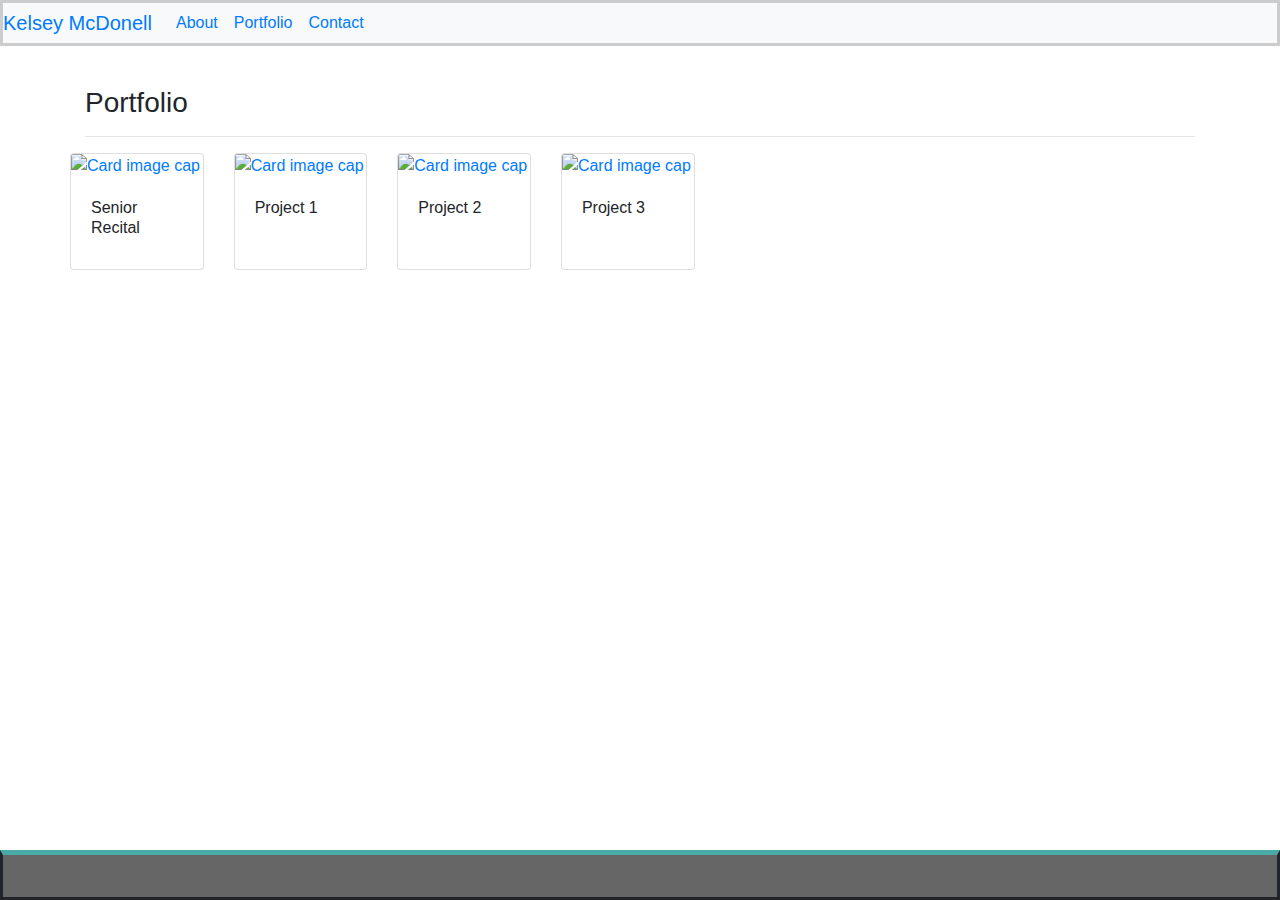
==== portfolio.html @ 2621673d "new change" ====
<!DOCTYPE html>
<html lang="en">
<head>
  <title>Bootstrap Portfolio</title>
  <meta charset="utf-8">
  <meta name="viewport" content="width=device-width, initial-scale=1">
  <link rel="stylesheet" href="https://maxcdn.bootstrapcdn.com/bootstrap/4.1.0/css/bootstrap.min.css">
  <link rel="stylesheet" href="../Bootstrap-Portfolio/assets/css/style.css">
  <script src="https://ajax.googleapis.com/ajax/libs/jquery/3.3.1/jquery.min.js"></script>
  <script src="https://cdnjs.cloudflare.com/ajax/libs/popper.js/1.14.0/umd/popper.min.js"></script>
  <script src="https://maxcdn.bootstrapcdn.com/bootstrap/4.1.0/js/bootstrap.min.js"></script>
</head>

<body >

<!-- A grey horizontal navbar that becomes vertical on small screens -->


<nav class="navbar navbar-expand-sm bg-light" style= "margin-bottom: 40px; background-color: #ffffff; border-style: solid; border-color: #cccccc; border-width: medium; padding: 0">
  <a class="navbar-brand" href="index.html">Kelsey McDonell</a>
  <!-- Links -->
  <ul class="navbar-nav">
    <li class="nav-item">
      <a class="nav-link" href="index.html" >About</a>
    </li>
    <li class="nav-item">
      <a class="nav-link" href="portfolio.html" >Portfolio</a>
    </li>
    <li class="nav-item">
      <a class="nav-link" href="contact.html" >Contact</a>
    </li>
  </ul>

</nav>


<div class="container">
        <div class="row">
                <div class="col-md-12">
                    <h3>Portfolio</h3>
                    <hr>
                </div>
      
</div>

<div class="row">
        <div class="card-deck">
                <div class="card">
                        <a target="_blank" href="https://www.youtube.com/playlist?list=PLDnbaitLFj--fxKandtLkoB6Zp9DN5kmx">      
                  <img class="card-img-top" src="../Bootstrap-Portfolio/assets/images/music.jpg" alt="Card image cap">
                        </a>
                  <div class="card-body">
                    <h6 class="card-title">Senior Recital</h6>
                    <!-- <p class="card-text">Text</p> -->
                   
                  </div>
                </div>
                <div class="card">
                  <a href="#"> 
                  <img class="card-img-top" src="../Bootstrap-Portfolio/assets/images/laptop.jpg" alt="Card image cap">
                </a> 
                  <div class="card-body">
                    <h6 class="card-title">Project 1</h6>
                    <!-- <p class="card-text">This is the text of my first project.</p> -->
                    
                  </div>
                </div>
                <div class="card">
                    <a href="#">
                  <img class="card-img-top" src="../Bootstrap-Portfolio/assets/images/robot.jpg" alt="Card image cap">
                </a>
                  <div class="card-body">
                    <h6 class="card-title">Project 2</h6>
                    <!-- <p class="card-text">This is the text of my second project.</p> -->
                    
                  </div>
                </div>
                <div class="card">
                    <a href="#">
                        <img class="card-img-top" src="../Bootstrap-Portfolio/assets/images/code.jpg" alt="Card image cap">
                    </a>
                        <div class="card-body">
                          <h6 class="card-title">Project 3</h6>
                          <!-- <p class="card-text">This is the text of my third project.</p> -->
                          
                        </div>
                      </div>
              </div>

</div>

</div>

<nav class="navbar fixed-bottom"
style="height: 50px;  border-style: solid;
border-top-width: 5px;
border-top-color:  #4aaaa5;
background-color: #666666;">

</nav>
</body>

</html>
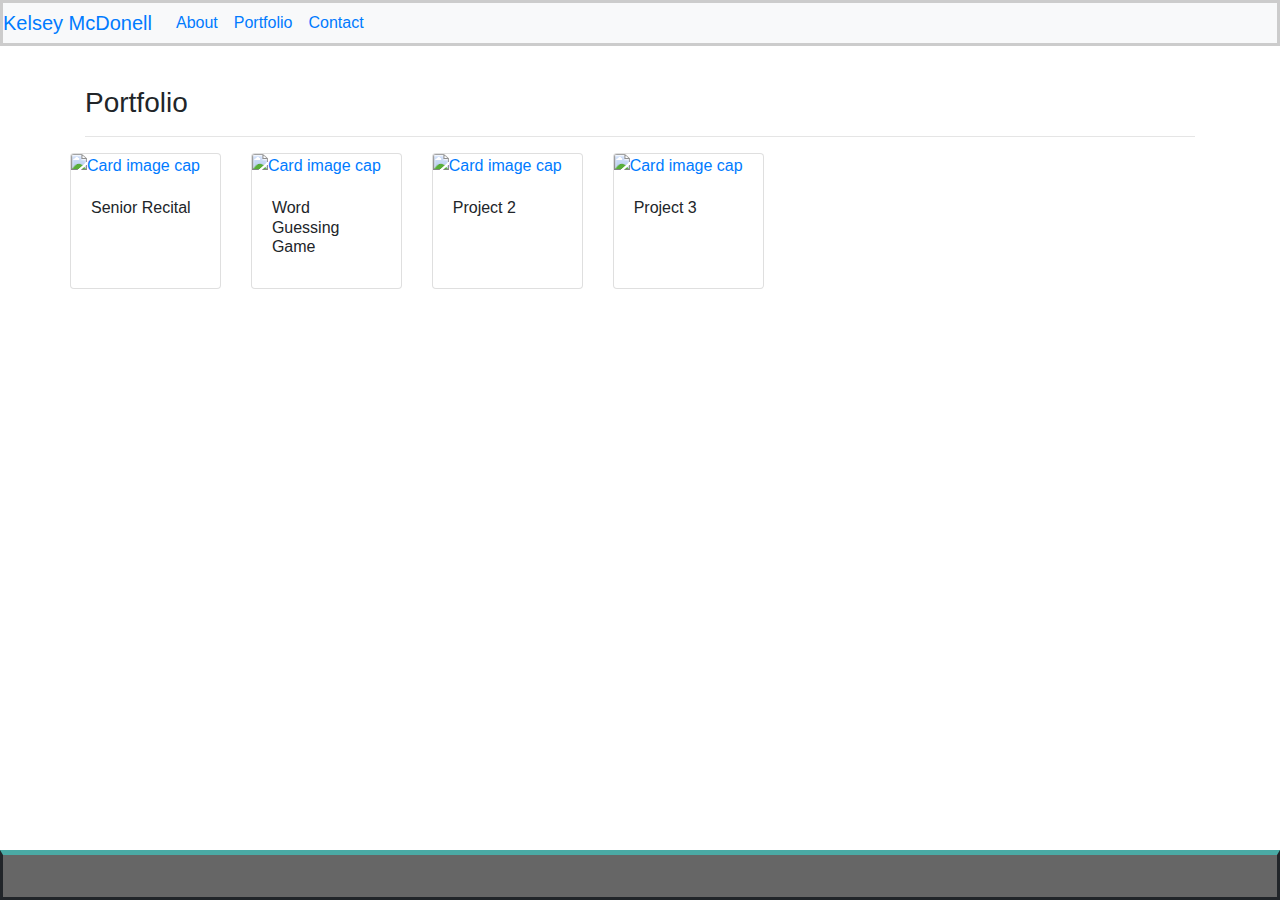
==== commit b765f20f: "Updated portfolio with link to word guessing game" ====
--- a/portfolio.html
+++ b/portfolio.html
@@ -56,11 +56,11 @@
                   </div>
                 </div>
                 <div class="card">
-                  <a href="#"> 
+                  <a href="https://kelseymcdonell.github.io/Word-Guess-Game/"> 
                   <img class="card-img-top" src="../Bootstrap-Portfolio/assets/images/laptop.jpg" alt="Card image cap">
                 </a> 
                   <div class="card-body">
-                    <h6 class="card-title">Project 1</h6>
+                    <h6 class="card-title">Word Guessing Game</h6>
                     <!-- <p class="card-text">This is the text of my first project.</p> -->
                     
                   </div>
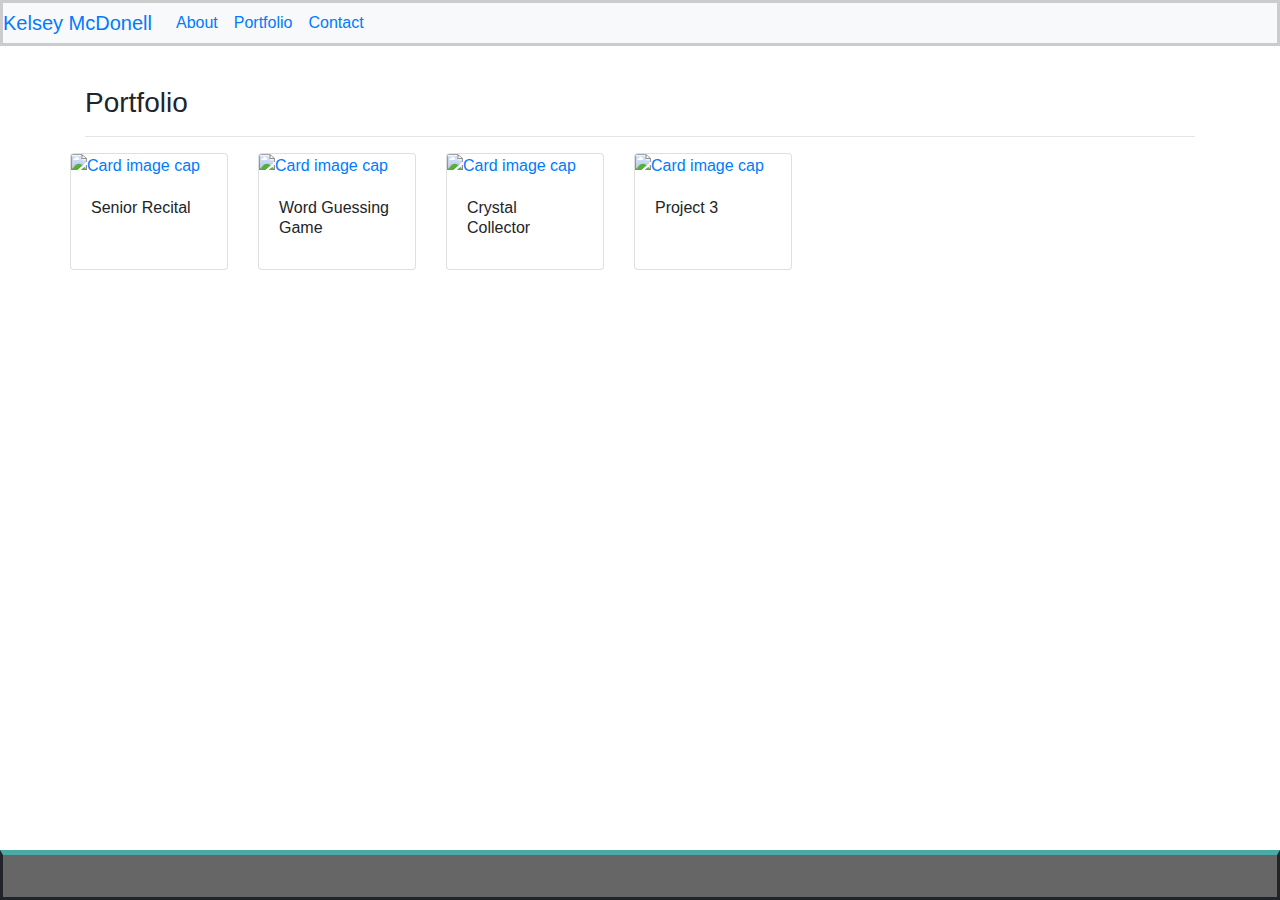
==== commit 30a1a09f: "Added crystal game" ====
--- a/portfolio.html
+++ b/portfolio.html
@@ -66,11 +66,11 @@
                   </div>
                 </div>
                 <div class="card">
-                    <a href="#">
+                    <a href="https://kelseymcdonell.github.io/Unit-4-Game/">
                   <img class="card-img-top" src="../Bootstrap-Portfolio/assets/images/robot.jpg" alt="Card image cap">
                 </a>
                   <div class="card-body">
-                    <h6 class="card-title">Project 2</h6>
+                    <h6 class="card-title">Crystal Collector</h6>
                     <!-- <p class="card-text">This is the text of my second project.</p> -->
                     
                   </div>
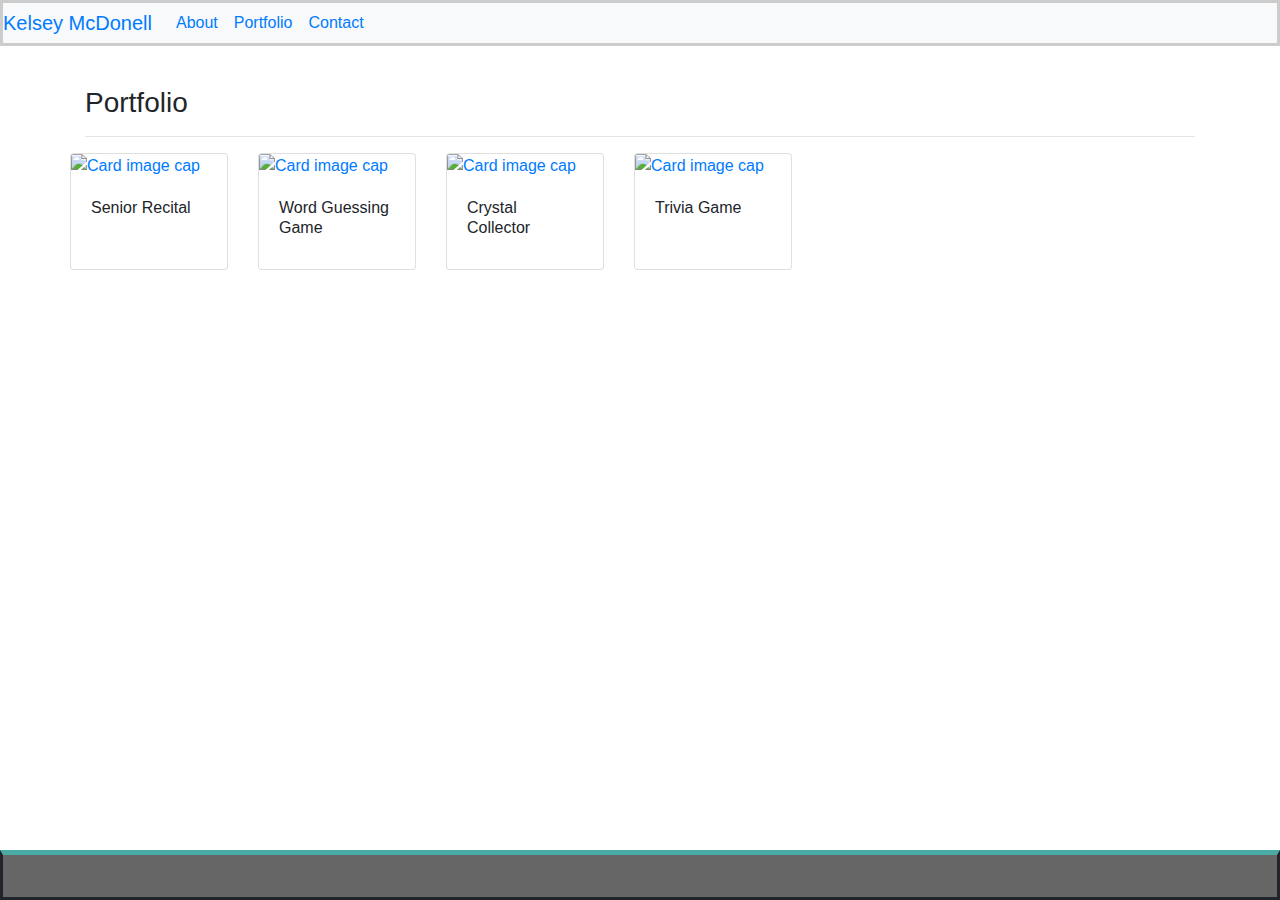
==== commit 62fa2925: "v with trivia" ====
--- a/portfolio.html
+++ b/portfolio.html
@@ -76,11 +76,11 @@
                   </div>
                 </div>
                 <div class="card">
-                    <a href="#">
+                    <a href="https://kelseymcdonell.github.io/TriviaGame/">
                         <img class="card-img-top" src="../Bootstrap-Portfolio/assets/images/code.jpg" alt="Card image cap">
                     </a>
                         <div class="card-body">
-                          <h6 class="card-title">Project 3</h6>
+                          <h6 class="card-title">Trivia Game</h6>
                           <!-- <p class="card-text">This is the text of my third project.</p> -->
                           
                         </div>
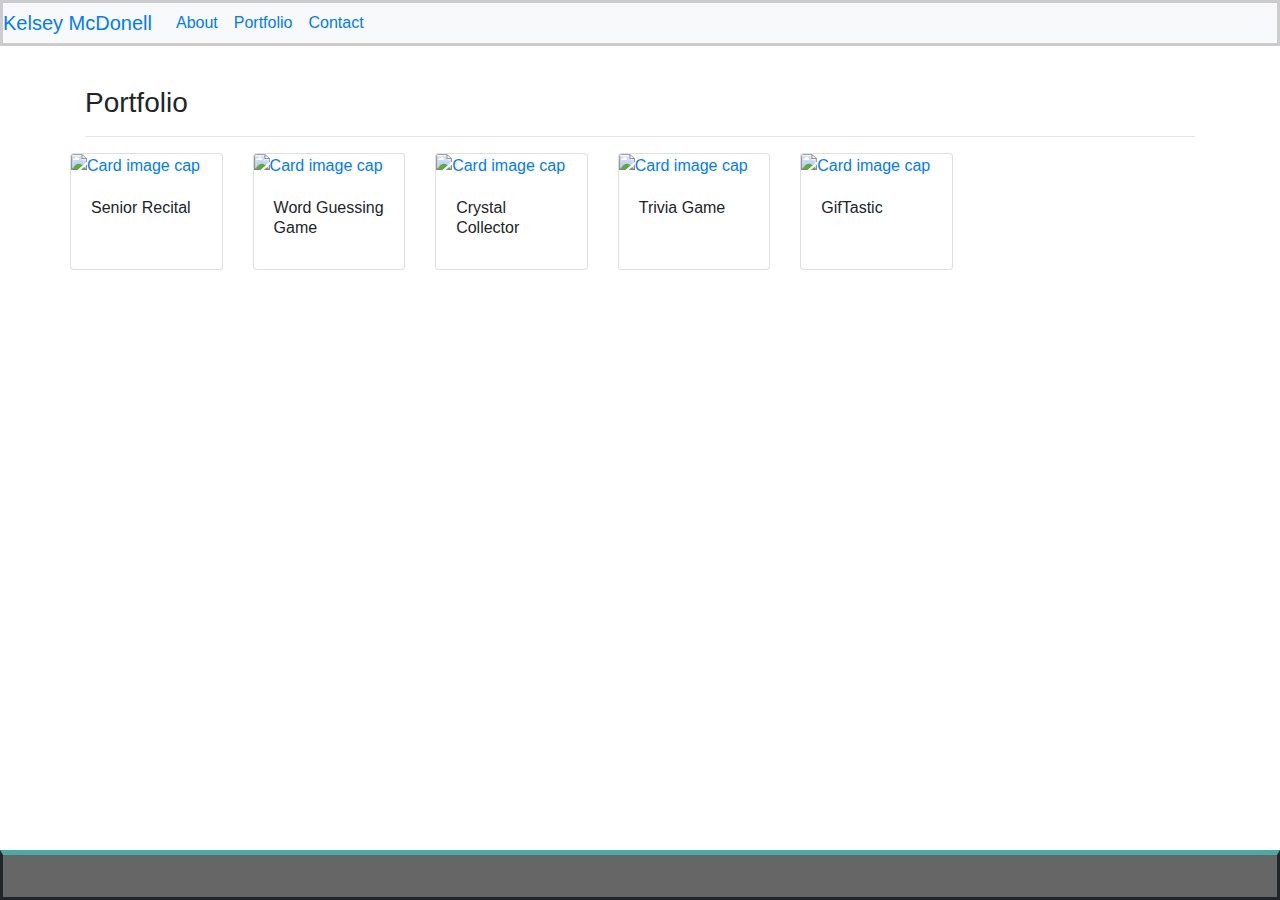
==== commit 61858df7: "GifTastic" ====
--- a/portfolio.html
+++ b/portfolio.html
@@ -85,6 +85,16 @@
                           
                         </div>
                       </div>
+                      <div class="card">
+                        <a href="https://kelseymcdonell.github.io/GifTastic/">
+                            <img class="card-img-top" src="../Bootstrap-Portfolio/assets/images/code.jpg" alt="Card image cap">
+                        </a>
+                            <div class="card-body">
+                              <h6 class="card-title">GifTastic</h6>
+                              <!-- <p class="card-text">This is the text of my third project.</p> -->
+                              
+                            </div>
+                          </div>
               </div>
 
 </div>
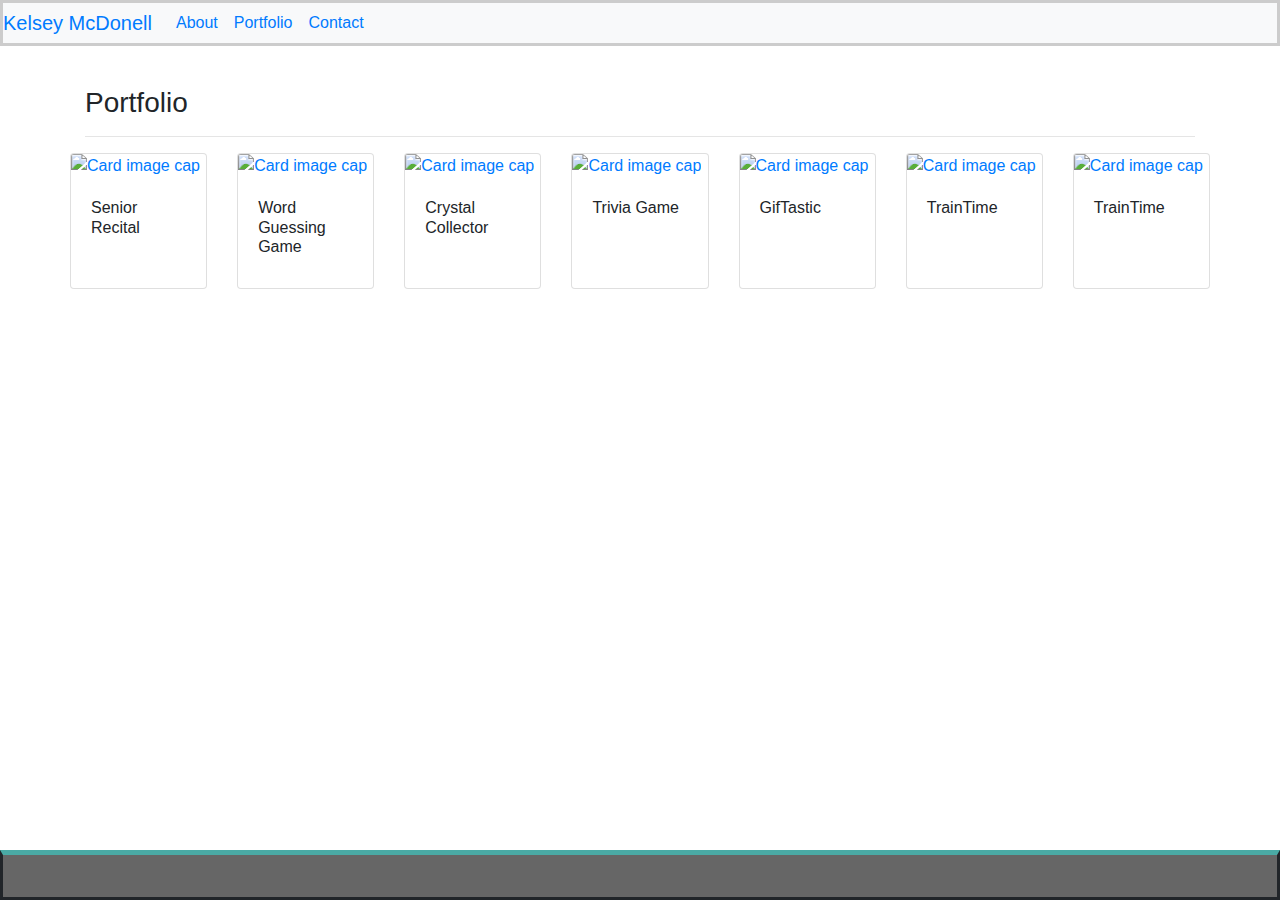
==== commit 09e74216: "added liri" ====
--- a/portfolio.html
+++ b/portfolio.html
@@ -95,6 +95,26 @@
                               
                             </div>
                           </div>
+                          <div class="card">
+                              <a href="https://kelseymcdonell.github.io/TrainTime/">
+                                  <img class="card-img-top" src="../Bootstrap-Portfolio/assets/images/code.jpg" alt="Card image cap">
+                              </a>
+                                  <div class="card-body">
+                                    <h6 class="card-title">TrainTime</h6>
+                                    <!-- <p class="card-text">This is the text of my third project.</p> -->
+                                    
+                                  </div>
+                                </div>
+                                <div class="card">
+                                  <a href="https://kelseymcdonell.github.io/liri-node-app/">
+                                      <img class="card-img-top" src="../Bootstrap-Portfolio/assets/images/code.jpg" alt="Card image cap">
+                                  </a>
+                                      <div class="card-body">
+                                        <h6 class="card-title">TrainTime</h6>
+                                        <!-- <p class="card-text">This is the text of my third project.</p> -->
+                                        
+                                      </div>
+                                    </div>
               </div>
 
 </div>
